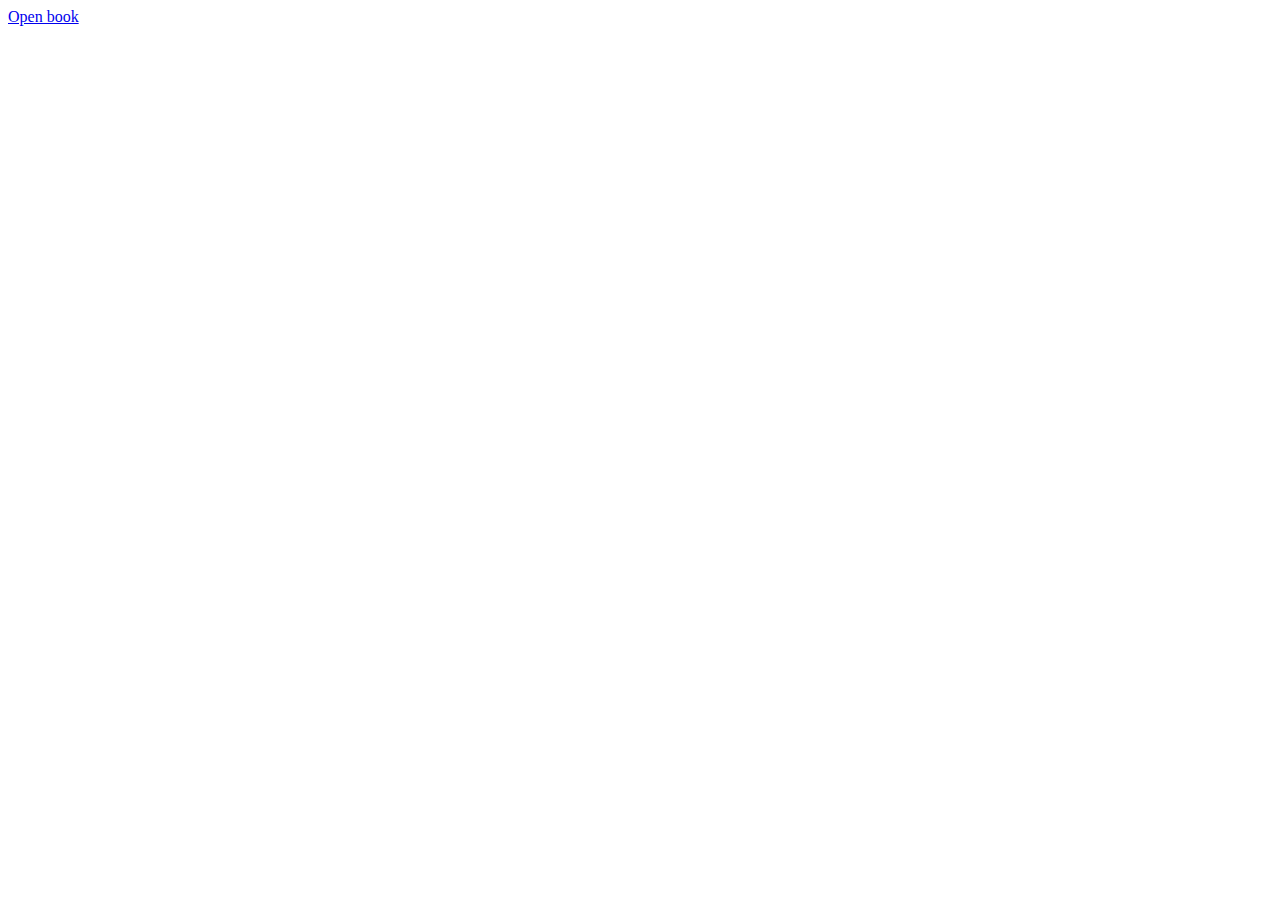
==== index.html @ 6fdf0984 "Flipbook" ====
<!DOCTYPE html>
<html lang="en">
<head>
    <meta charset="UTF-8">
    <meta http-equiv="X-UA-Compatible" content="IE=edge">
    <meta name="viewport" content="width=device-width, initial-scale=1.0">
    <title>Document</title>
</head>
<body>
    <a href="samples\docs\book.html">Open book</a>
</body>
</html>
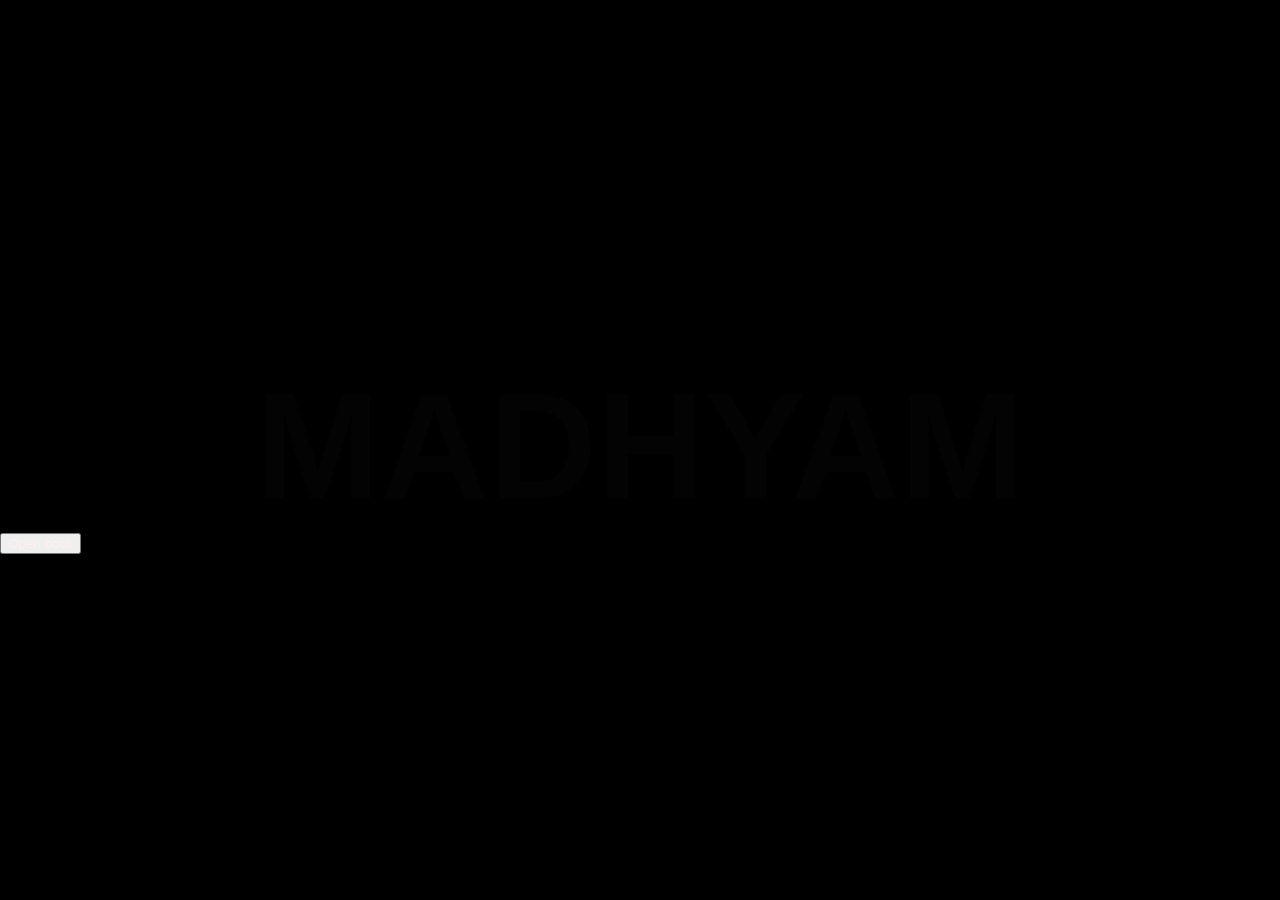
==== commit cb874636: "Index page edit" ====
--- a/index.html
+++ b/index.html
@@ -1,12 +1,73 @@
-<!DOCTYPE html>
+<!doctype html>
 <html lang="en">
+
 <head>
-    <meta charset="UTF-8">
-    <meta http-equiv="X-UA-Compatible" content="IE=edge">
-    <meta name="viewport" content="width=device-width, initial-scale=1.0">
-    <title>Document</title>
+    <meta charset="utf-8">
+    <meta name="viewport" content="width=device-width, initial-scale=1">
+    <title>Bootstrap demo</title>
+    <link rel="stylesheet" href="samples/docs/css/style.css">
+    <link href="https://cdn.jsdelivr.net/npm/bootstrap@5.3.0-alpha3/dist/css/bootstrap.min.css" rel="stylesheet"
+        integrity="sha384-KK94CHFLLe+nY2dmCWGMq91rCGa5gtU4mk92HdvYe+M/SXH301p5ILy+dN9+nJOZ" crossorigin="anonymous">
 </head>
-<body>
-    <a href="samples\docs\book.html">Open book</a>
+
+<body style="background-color: black;">
+
+
+
+
+    <div style="margin-top: 40vh;">
+        <div class="text-container">
+
+            <h1>Madhyam</h1>
+        </div>
+        <div class="d-flex justify-content-center ">
+            <div> <button type="button" class="btn btn-dark"><a href="samples\docs\book.html"
+                        style="color:rgb(253, 240, 240); text-decoration: none;">Open book</a></button>
+            </div>
+        </div>
+    </div>
+
+
+
+
+
+
+
+
+
+
+
+    </div>
+
+
+
+
+
+
+
+
+
+
+
+
+
+
+
+
+
+
+
+
+
+
+
+
+
+
+
+    <script src="https://cdn.jsdelivr.net/npm/bootstrap@5.3.0-alpha3/dist/js/bootstrap.bundle.min.js"
+        integrity="sha384-ENjdO4Dr2bkBIFxQpeoTz1HIcje39Wm4jDKdf19U8gI4ddQ3GYNS7NTKfAdVQSZe"
+        crossorigin="anonymous"></script>
 </body>
+
 </html>--- a/samples/docs/css/style.css
+++ b/samples/docs/css/style.css
@@ -0,0 +1,42 @@
+body {
+    margin: 0;
+    padding: 0;
+    font-family: 'Raleway', sans-serif;
+    background-color: #000;
+  }
+  
+  .text-container {
+    /* height: 100vh; 
+    width: 100vw; */
+    display: flex;
+    justify-content: center;
+    align-items: center;
+  }
+  
+  .text-container h1{
+    margin: 0;
+    font-size: 150px;
+    color: rgba(225,225,225, .01);
+    background-image: url("https://images.unsplash.com/photo-1499195333224-3ce974eecb47?ixlib=rb-0.3.5&ixid=eyJhcHBfaWQiOjEyMDd9&s=2cf549433129d4227d1879347b9e78ce&auto=format&fit=crop&w=1248&q=80");
+    background-repeat: repeat;
+    -webkit-background-clip:text;
+    animation: animate 15s ease-in-out infinite;
+    text-align: center;
+    text-transform: uppercase;
+    font-weight: 900;
+  }
+  
+    @keyframes animate {
+      0%, 100% {
+        background-position: left top;
+      }
+      25%{
+        background-position: right bottom;
+       }
+      50% {
+        background-position: left bottom;
+      }
+      75% {
+        background-position: right top;
+      }   
+  }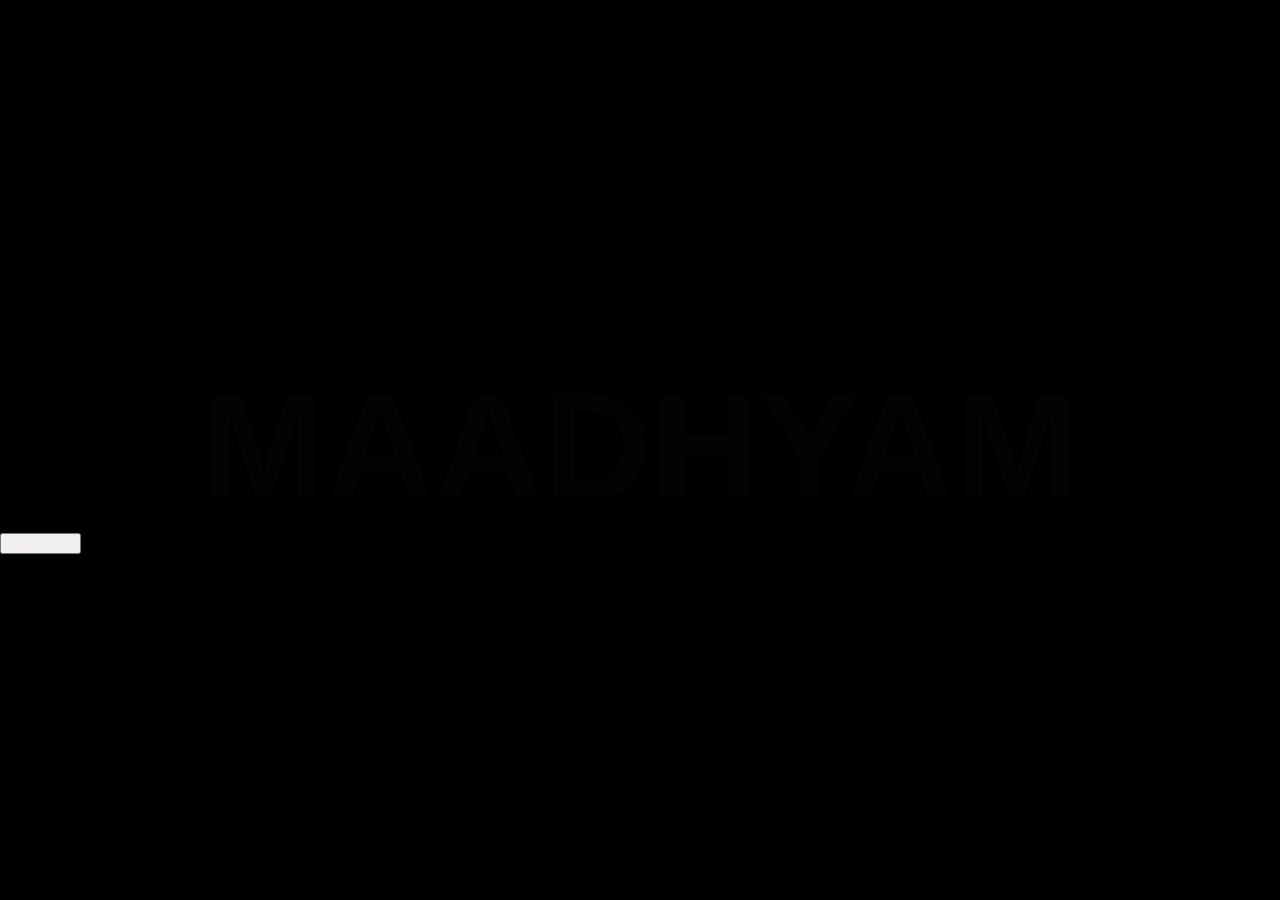
==== commit 78a589ca: "Update index.html" ====
--- a/index.html
+++ b/index.html
@@ -4,7 +4,7 @@
 <head>
     <meta charset="utf-8">
     <meta name="viewport" content="width=device-width, initial-scale=1">
-    <title>Bootstrap demo</title>
+    <title>Madhyam</title>
     <link rel="stylesheet" href="samples/docs/css/style.css">
     <link href="https://cdn.jsdelivr.net/npm/bootstrap@5.3.0-alpha3/dist/css/bootstrap.min.css" rel="stylesheet"
         integrity="sha384-KK94CHFLLe+nY2dmCWGMq91rCGa5gtU4mk92HdvYe+M/SXH301p5ILy+dN9+nJOZ" crossorigin="anonymous">
@@ -18,7 +18,7 @@
     <div style="margin-top: 40vh;">
         <div class="text-container">
 
-            <h1>Madhyam</h1>
+            <h1>Maadhyam</h1>
         </div>
         <div class="d-flex justify-content-center ">
             <div> <button type="button" class="btn btn-dark"><a href="samples\docs\book.html"
@@ -70,4 +70,4 @@
         crossorigin="anonymous"></script>
 </body>
 
-</html>+</html>
--- a/samples/docs/css/style.css
+++ b/samples/docs/css/style.css
@@ -17,7 +17,7 @@
     margin: 0;
     font-size: 150px;
     color: rgba(225,225,225, .01);
-    background-image: url("https://images.unsplash.com/photo-1499195333224-3ce974eecb47?ixlib=rb-0.3.5&ixid=eyJhcHBfaWQiOjEyMDd9&s=2cf549433129d4227d1879347b9e78ce&auto=format&fit=crop&w=1248&q=80");
+    background-image: url("https://images.unsplash.com/photo-1572207874953-a2197569acf9?ixlib=rb-4.0.3&ixid=MnwxMjA3fDB8MHxwaG90by1wYWdlfHx8fGVufDB8fHx8&auto=format&fit=crop&w=1170&q=80");
     background-repeat: repeat;
     -webkit-background-clip:text;
     animation: animate 15s ease-in-out infinite;
@@ -39,4 +39,4 @@
       75% {
         background-position: right top;
       }   
-  }+  }
